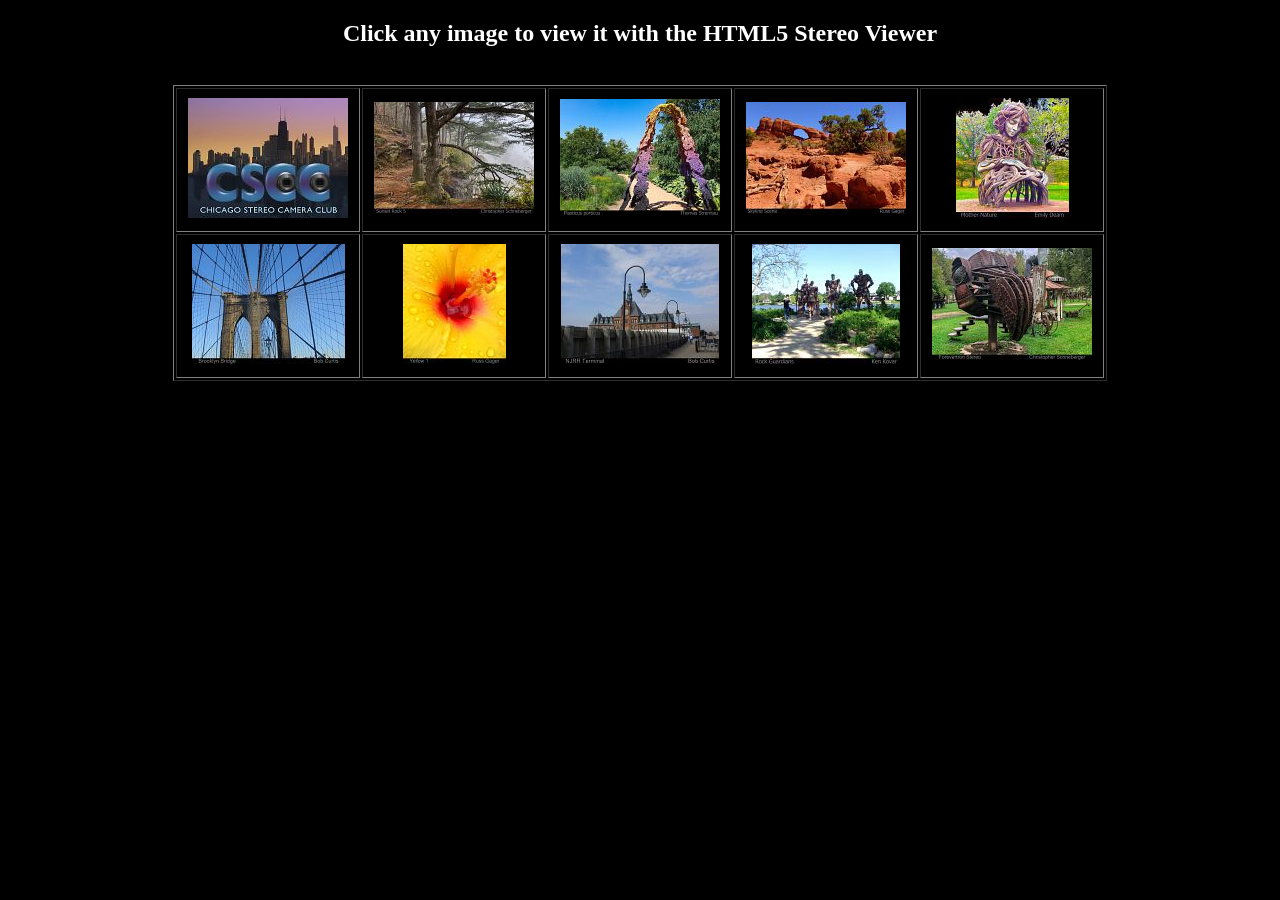
==== index_2.html @ 54f81f52 "Create index_2.html" ====
<!DOCTYPE html>
    <head>
        <meta http-equiv="Content-Type" content="text/html"; charset="utf-8">
        <title>HTML5 Stereo Viewer</title>
        <meta name="description" content="sample site for ISBN">
        <meta name="viewport" content="width=device-width">
        <link rel="stylesheet" href="css/normalize.css">
        <link rel="stylesheet" href="css/main.css">
    <style>
      body {
        background-color: black;
        color: white;
      }
      nav {
        padding: 15px 25px;
        text-align: center;
        font-size: 2rem;
        font-family: 'Proxima Nova', sans-serif;
      }
    </style>

    </head>
    <body>
        <Center>
      
          <h2>Click any image to view it with the HTML5 Stereo Viewer</h2>

<BR>
<TABLE BORDER="1" ALIGN="CENTER">
<TR>
<TD WIDTH="180" HEIGHT= "140" ALIGN="CENTER" VALIGN="MIDDLE"><A HREF="index.html?00_cscc_logo_for_isu_code_folios.jpg"><IMG SRC="thumb/00_cscc_logo_for_isu_code_folios.jpg"></A></TD>
<TD WIDTH="180" HEIGHT= "140" ALIGN="CENTER" VALIGN="MIDDLE"><A HREF="index.html?01_cscc_christopher_schneberger_sunset_rock_5.jpg"><IMG SRC="thumb/01_cscc_christopher_schneberger_sunset_rock_5.jpg"></A></TD>
<TD WIDTH="180" HEIGHT= "140" ALIGN="CENTER" VALIGN="MIDDLE"><A HREF="index.html?02_cscc_tom_stremlau_plasticus_porticus.jpg"><IMG SRC="thumb/02_cscc_tom_stremlau_plasticus_porticus.jpg"></A></TD>
<TD WIDTH="180" HEIGHT= "140" ALIGN="CENTER" VALIGN="MIDDLE"><A HREF="index.html?03_cscc_russgager_skyline_scene.jpg"><IMG SRC="thumb/03_cscc_russgager_skyline_scene.jpg"></A></TD>
<TD WIDTH="180" HEIGHT= "140" ALIGN="CENTER" VALIGN="MIDDLE"><A HREF="index.html?04_cscc_emily_deam_mother_nature.jpg"><IMG SRC="thumb/04_cscc_emily_deam_mother_nature.jpg"></A></TD>
</TR>
<TR>
<TD WIDTH="180" HEIGHT= "140" ALIGN="CENTER" VALIGN="MIDDLE"><A HREF="index.html?05_cscc_bob_curtis_brooklyn_bridge.jpg"><IMG SRC="thumb/05_cscc_bob_curtis_brooklyn_bridge.jpg"></A></TD>
<TD WIDTH="180" HEIGHT= "140" ALIGN="CENTER" VALIGN="MIDDLE"><A HREF="index.html?06_cscc_russ_gager_yellow_1.jpg"><IMG SRC="thumb/06_cscc_russ_gager_yellow_1.jpg"></A></TD>
<TD WIDTH="180" HEIGHT= "140" ALIGN="CENTER" VALIGN="MIDDLE"><A HREF="index.html?07_cscc_bob_curtis_njrr_terminal.jpg"><IMG SRC="thumb/07_cscc_bob_curtis_njrr_terminal.jpg"></A></TD>
<TD WIDTH="180" HEIGHT= "140" ALIGN="CENTER" VALIGN="MIDDLE"><A HREF="index.html?08_cscc_ken_kovar_rock_guardians.jpg"><IMG SRC="thumb/08_cscc_ken_kovar_rock_guardians.jpg"></A></TD>
<TD WIDTH="180" HEIGHT= "140" ALIGN="CENTER" VALIGN="MIDDLE"><A HREF="index.html?09_cscc_christopher_schneberger_forevertron_stereo.jpg"><IMG SRC="thumb/09_cscc_christopher_schneberger_forevertron_stereo.jpg"></A></TD>
</TR>
</TABLE>
<BR>  
</BODY>
</HTML>
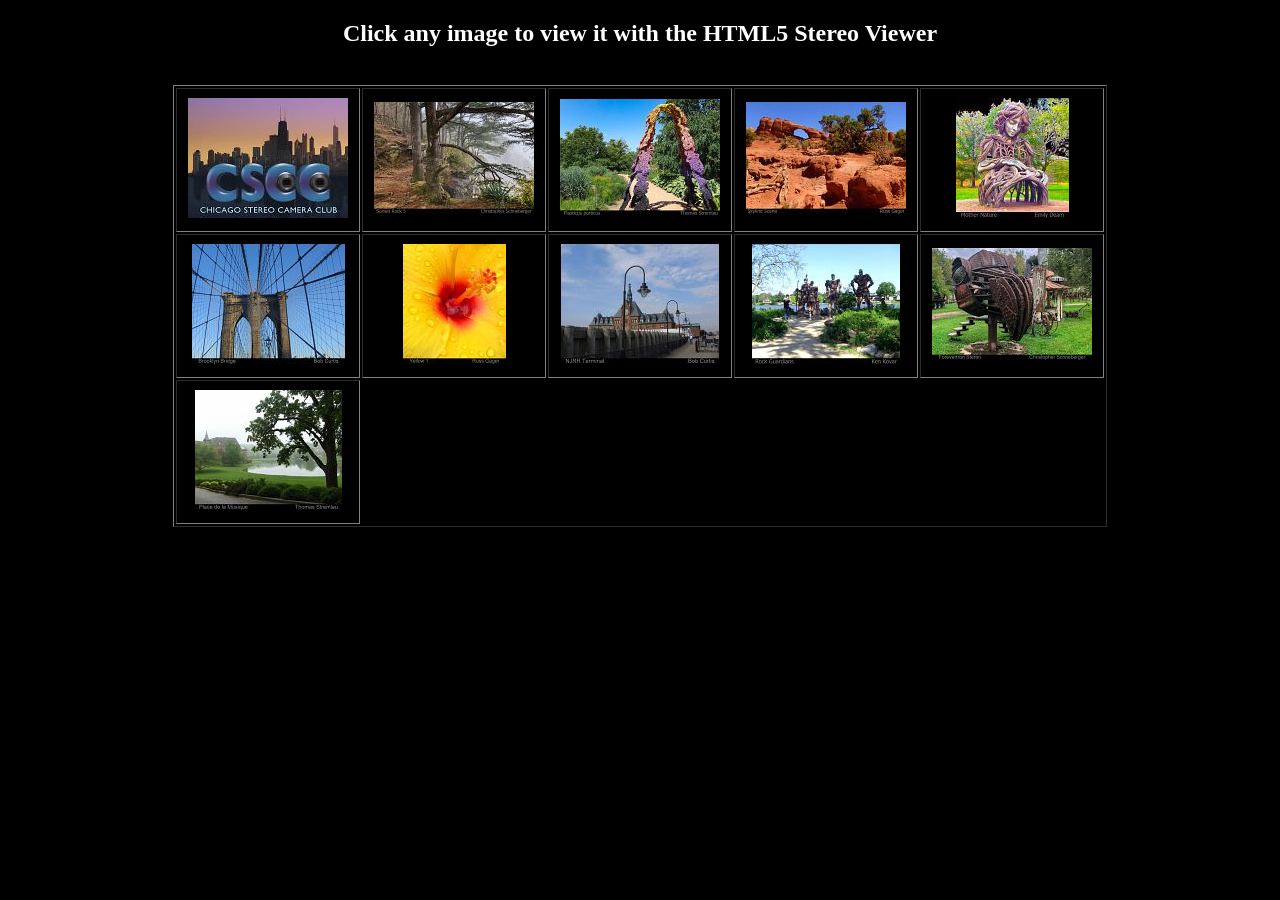
==== commit e5ad35a4: "Update index_2.html" ====
--- a/index_2.html
+++ b/index_2.html
@@ -41,6 +41,9 @@
 <TD WIDTH="180" HEIGHT= "140" ALIGN="CENTER" VALIGN="MIDDLE"><A HREF="index.html?08_cscc_ken_kovar_rock_guardians.jpg"><IMG SRC="thumb/08_cscc_ken_kovar_rock_guardians.jpg"></A></TD>
 <TD WIDTH="180" HEIGHT= "140" ALIGN="CENTER" VALIGN="MIDDLE"><A HREF="index.html?09_cscc_christopher_schneberger_forevertron_stereo.jpg"><IMG SRC="thumb/09_cscc_christopher_schneberger_forevertron_stereo.jpg"></A></TD>
 </TR>
+<TR>
+<TD WIDTH="180" HEIGHT= "140" ALIGN="CENTER" VALIGN="MIDDLE"><A HREF="index.html?10_cscc_tom_stremlau_place_de_la_musique.jpg"><IMG SRC="thumb/10_cscc_tom_stremlau_place_de_la_musique.jpg"></A></TD>
+</TR>
 </TABLE>
 <BR>  
 </BODY>
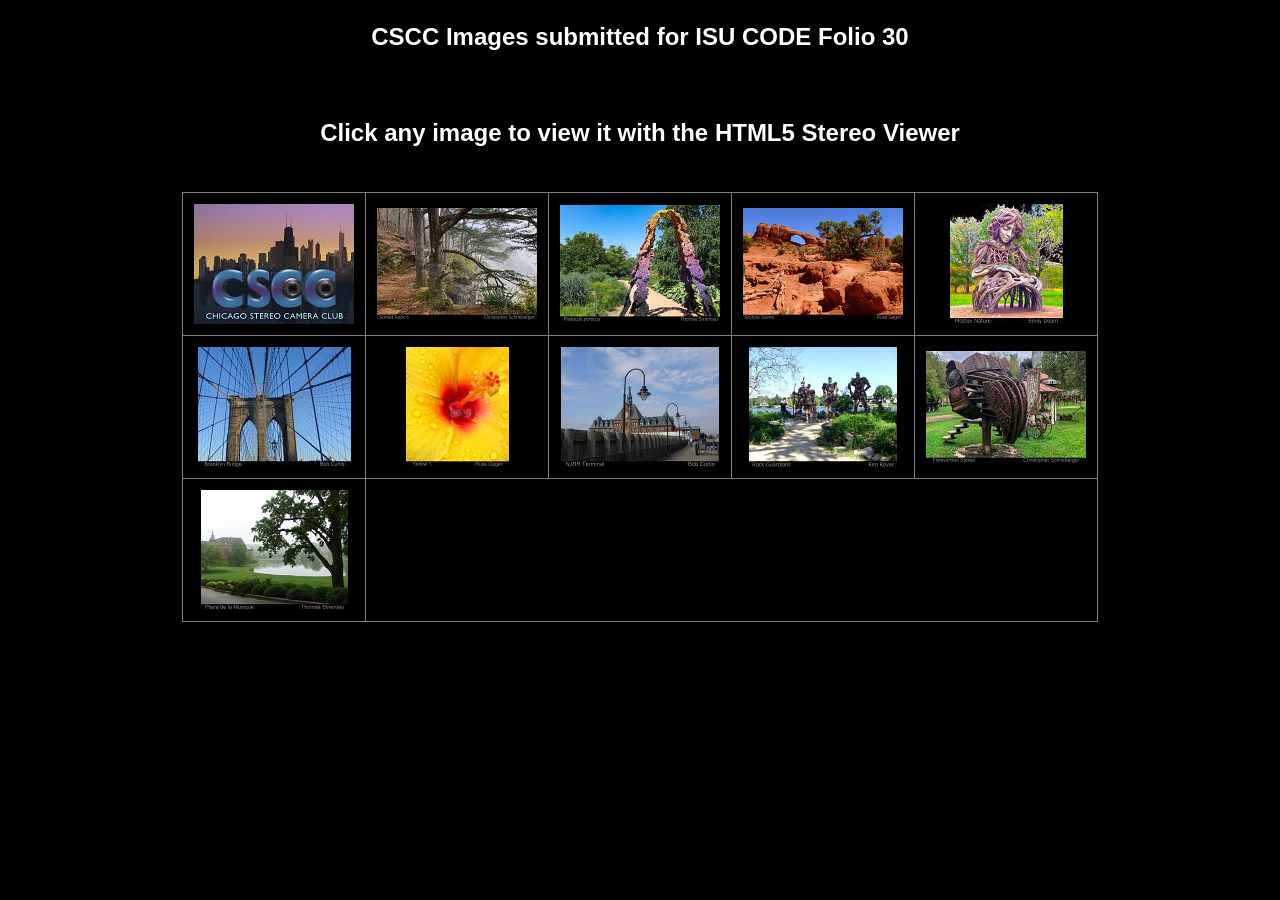
==== commit ce35a060: "Update index_2.html" ====
--- a/index_2.html
+++ b/index_2.html
@@ -22,8 +22,10 @@
     </head>
     <body>
         <Center>
-      
-          <h2>Click any image to view it with the HTML5 Stereo Viewer</h2>
+          
+           <h2>CSCC Images submitted for ISU CODE Folio 30</h2>
+           <BR>
+           <h2>Click any image to view it with the HTML5 Stereo Viewer</h2>
 
 <BR>
 <TABLE BORDER="1" ALIGN="CENTER">
@@ -45,6 +47,6 @@
 <TD WIDTH="180" HEIGHT= "140" ALIGN="CENTER" VALIGN="MIDDLE"><A HREF="index.html?10_cscc_tom_stremlau_place_de_la_musique.jpg"><IMG SRC="thumb/10_cscc_tom_stremlau_place_de_la_musique.jpg"></A></TD>
 </TR>
 </TABLE>
-<BR>  
+<BR>
 </BODY>
 </HTML>
--- a/css/main.css
+++ b/css/main.css
@@ -0,0 +1,356 @@
+/*
+ * HTML5 Boilerplate
+ *
+ * What follows is the result of much research on cross-browser styling.
+ * Credit left inline and big thanks to Nicolas Gallagher, Jonathan Neal,
+ * Kroc Camen, and the H5BP dev community and team.
+ */
+
+/* ==========================================================================
+   Base styles: opinionated defaults
+   ========================================================================== */
+
+html,
+button,
+input,
+select,
+textarea {
+    color: #222;
+}
+
+body {
+    font-size: 1em;
+    line-height: 1.4;
+}
+
+/*
+ * Remove text-shadow in selection highlight: h5bp.com/i
+ * These selection rule sets have to be separate.
+ * Customize the background color to match your design.
+ */
+
+::-moz-selection {
+    background: #b3d4fc;
+    text-shadow: none;
+}
+
+::selection {
+    background: #b3d4fc;
+    text-shadow: none;
+}
+
+/*
+ * A better looking default horizontal rule
+ */
+
+hr {
+    display: block;
+    height: 1px;
+    border: 0;
+    border-top: 1px solid #ccc;
+    margin: 1em 0;
+    padding: 0;
+}
+
+/*
+ * Remove the gap between images and the bottom of their containers: h5bp.com/i/440
+ */
+
+img {
+    vertical-align: middle;
+}
+
+/*
+ * Remove default fieldset styles.
+ */
+
+fieldset {
+    border: 0;
+    margin: 0;
+    padding: 0;
+}
+
+/*
+ * Allow only vertical resizing of textareas.
+ */
+
+textarea {
+    resize: vertical;
+}
+
+/* ==========================================================================
+   Chrome Frame prompt
+   ========================================================================== */
+
+.chromeframe {
+    margin: 0.2em 0;
+    background: #ccc;
+    color: #000;
+    padding: 0.2em 0;
+}
+
+/* ==========================================================================
+   Author's custom styles
+   ========================================================================== */
+#logo {
+	font-size: 2em;
+	text-transform: uppercase;
+	font-weight: bold;
+	text-align:center;
+}
+#topnav {
+	width:100%;
+	text-align:center;
+	background-color:#000000;
+	height:24px;
+	color:#FFFFFF;
+}
+
+#topnav a {
+	color:#FFFFFF;
+	text-decoration: none;
+}
+#topnav a:hover {
+	text-decoration: underline;
+}
+#container {
+	width: 600px;
+	margin: 10px auto 10px auto;
+	border: 2px dotted #333333;
+}
+
+#content {
+	padding:10px;	
+}
+
+footer {
+	font-size: .7em;
+	text-align: right;
+}
+
+div #home-image {
+	width: 400px;
+	margin: 10px auto;
+	
+}
+
+.author img {
+	padding-right: 10px;
+	float: left;
+}
+
+#movie-table {
+	width: 100%;
+}
+
+#movie-table, #movie-table td, #movie-table th {
+	border: 1px solid black;
+}
+
+#movie-table tr, #movie-table td {
+	padding: 10px;
+}
+
+
+
+
+
+
+
+
+
+
+
+
+
+
+
+/* ==========================================================================
+   Helper classes
+   ========================================================================== */
+
+/*
+ * Image replacement
+ */
+
+.ir {
+    background-color: transparent;
+    border: 0;
+    overflow: hidden;
+    /* IE 6/7 fallback */
+    *text-indent: -9999px;
+}
+
+.ir:before {
+    content: "";
+    display: block;
+    width: 0;
+    height: 150%;
+}
+
+/*
+ * Hide from both screenreaders and browsers: h5bp.com/u
+ */
+
+.hidden {
+    display: none !important;
+    visibility: hidden;
+}
+
+/*
+ * Hide only visually, but have it available for screenreaders: h5bp.com/v
+ */
+
+.visuallyhidden {
+    border: 0;
+    clip: rect(0 0 0 0);
+    height: 1px;
+    margin: -1px;
+    overflow: hidden;
+    padding: 0;
+    position: absolute;
+    width: 1px;
+}
+
+/*
+ * Extends the .visuallyhidden class to allow the element to be focusable
+ * when navigated to via the keyboard: h5bp.com/p
+ */
+
+.visuallyhidden.focusable:active,
+.visuallyhidden.focusable:focus {
+    clip: auto;
+    height: auto;
+    margin: 0;
+    overflow: visible;
+    position: static;
+    width: auto;
+}
+
+/*
+ * Hide visually and from screenreaders, but maintain layout
+ */
+
+.invisible {
+    visibility: hidden;
+}
+
+/*
+ * Clearfix: contain floats
+ *
+ * For modern browsers
+ * 1. The space content is one way to avoid an Opera bug when the
+ *    `contenteditable` attribute is included anywhere else in the document.
+ *    Otherwise it causes space to appear at the top and bottom of elements
+ *    that receive the `clearfix` class.
+ * 2. The use of `table` rather than `block` is only necessary if using
+ *    `:before` to contain the top-margins of child elements.
+ */
+
+.clearfix:before,
+.clearfix:after {
+    content: " "; /* 1 */
+    display: table; /* 2 */
+}
+
+.clearfix:after {
+    clear: both;
+}
+
+/*
+ * For IE 6/7 only
+ * Include this rule to trigger hasLayout and contain floats.
+ */
+
+.clearfix {
+    *zoom: 1;
+}
+
+/* ==========================================================================
+   EXAMPLE Media Queries for Responsive Design.
+   These examples override the primary ('mobile first') styles.
+   Modify as content requires.
+   ========================================================================== */
+
+@media only screen and (min-width: 35em) {
+    /* Style adjustments for viewports that meet the condition */
+}
+
+@media print,
+       (-o-min-device-pixel-ratio: 5/4),
+       (-webkit-min-device-pixel-ratio: 1.25),
+       (min-resolution: 120dpi) {
+    /* Style adjustments for high resolution devices */
+}
+
+/* ==========================================================================
+   Print styles.
+   Inlined to avoid required HTTP connection: h5bp.com/r
+   ========================================================================== */
+
+@media print {
+    * {
+        background: transparent !important;
+        color: #000 !important; /* Black prints faster: h5bp.com/s */
+        box-shadow: none !important;
+        text-shadow: none !important;
+    }
+
+    a,
+    a:visited {
+        text-decoration: underline;
+    }
+
+    a[href]:after {
+        content: " (" attr(href) ")";
+    }
+
+    abbr[title]:after {
+        content: " (" attr(title) ")";
+    }
+
+    /*
+     * Don't show links for images, or javascript/internal links
+     */
+
+    .ir a:after,
+    a[href^="javascript:"]:after,
+    a[href^="#"]:after {
+        content: "";
+    }
+
+    pre,
+    blockquote {
+        border: 1px solid #999;
+        page-break-inside: avoid;
+    }
+
+    thead {
+        display: table-header-group; /* h5bp.com/t */
+    }
+
+    tr,
+    img {
+        page-break-inside: avoid;
+    }
+
+    img {
+        max-width: 100% !important;
+    }
+
+    @page {
+        margin: 0.5cm;
+    }
+
+    p,
+    h2,
+    h3 {
+        orphans: 3;
+        widows: 3;
+    }
+
+    h2,
+    h3 {
+        page-break-after: avoid;
+    }
+}
